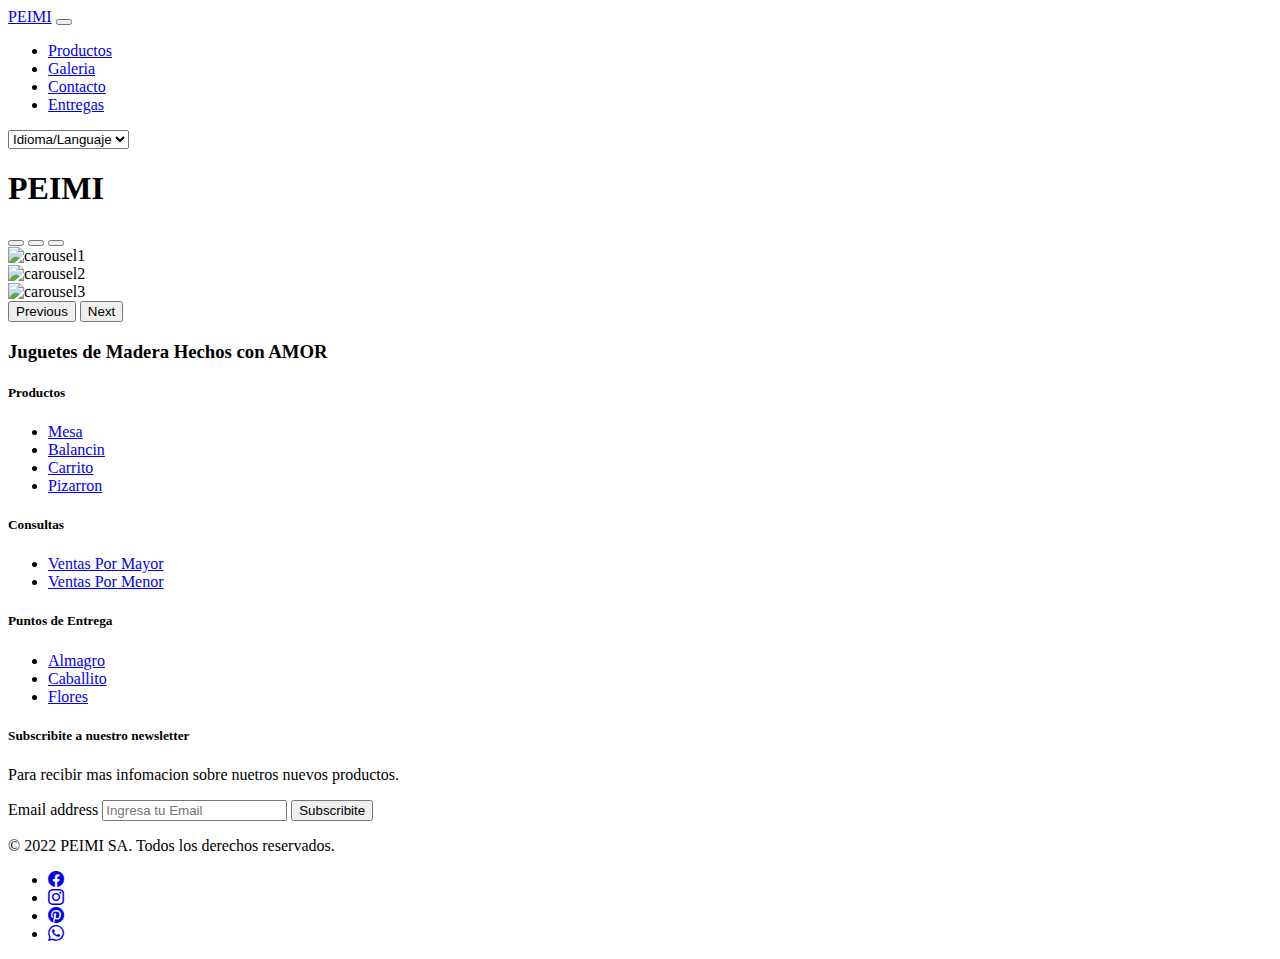
==== index.html @ 465a7e87 "Add Index" ====
<!doctype html>
<html lang="en">
  <head>
    <meta charset="utf-8">
    <meta name="viewport" content="width=device-width, initial-scale=1">
    <link href="https://cdn.jsdelivr.net/npm/bootstrap@5.2.1/dist/css/bootstrap.min.css" rel="stylesheet" integrity="sha384-iYQeCzEYFbKjA/T2uDLTpkwGzCiq6soy8tYaI1GyVh/UjpbCx/TYkiZhlZB6+fzT" crossorigin="anonymous">
    <link rel="shortcut icon" href="/imagenes/confetti.png">
    <link rel="preconnect" href="https://fonts.googleapis.com">
    <link rel="preconnect" href="https://fonts.gstatic.com" crossorigin>
    <link href="https://fonts.googleapis.com/css2?family=Roboto:ital,wght@0,100;0,300;0,400;0,500;0,700;1,100;1,300;1,400;1,500&display=swap" rel="stylesheet">
    <link rel="stylesheet" href="https://cdn.jsdelivr.net/npm/bootstrap-icons@1.9.1/font/bootstrap-icons.css">
    <link rel="stylesheet" href="./css/style.css">
  </head>
  <body>
    <header>
        <!--Navbar-->
        <nav class="navbar navbar-expand-lg">
          <!--Logo-->
          <div class="container">
            <a class="navbar-brand" href="#">PEIMI</a>
            <!--Menu Collapse Responsive-->
            <button class="navbar-toggler" type="button" data-bs-toggle="collapse" data-bs-target="#navbarSupportedContent" aria-controls="navbarSupportedContent" aria-expanded="true" aria-label="Toggle navigation">
            <span class="navbar-toggler-icon"></span>
            </button>
            <!--Menu-->
            <div class="collapse navbar-collapse" id="navbarSupportedContent">
              <ul class="navbar-nav me-auto mb-2 mb-lg-0">
                <li class="nav-item">
                  <a class="nav-link" aria-current="page" href="#">Productos</a>
                </li>
                <li class="nav-item">
                  <a class="nav-link" href="galeria.html">Galeria</a>
                </li>
                <li class="nav-item">
                  <a class="nav-link" href="#">Contacto</a>
                </li>
                <li class="nav-item">
                  <a class="nav-link" href="#">Entregas</a>
                </li>                  
              </ul>
              <!--Seleccion de Idioma-->
              <form class="d-flex" role="search">
                <select class="form-select">
                  <option selected>Idioma/Languaje</option>
                  <option value="1">Ingles</option>
                  <option value="2">Portugues</option>
                  <option value="3">Italiano</option>
                </select>
              </form>
            </div>
          </div>
        </nav>
    </header>
    <main>
      <h1>PEIMI</h1>
      <!--Carousel-->
      <div id="carouselExampleIndicators" class="carousel slide d-none d-sm-block" data-bs-ride="true">
          <!--Indicador Carousel-->
          <div class="carousel-indicators">
            <button type="button" data-bs-target="#carouselExampleIndicators" data-bs-slide-to="0" class="active" aria-current="true" aria-label="Slide 1"></button>
            <button type="button" data-bs-target="#carouselExampleIndicators" data-bs-slide-to="1" aria-label="Slide 2"></button>
            <button type="button" data-bs-target="#carouselExampleIndicators" data-bs-slide-to="2" aria-label="Slide 3"></button>
          </div>
          <!-- Fin Indicador Carousel-->
        
          <!--Imagenes Carousel-->
          <div class="carousel-inner">
            <div class="carousel-item active">
              <img src="https://picsum.photos/1600/400" class="img-fluid d-block w-100" alt="carousel1">
            </div>
            <div class="carousel-item">
              <img src="https://picsum.photos/1600/400" class="img-fluidd-block w-100"  alt="carousel2">
            </div>
            <div class="carousel-item">
              <img src="https://picsum.photos/1600/400" class="img-fluid d-block w-100" alt="carousel3">
            </div>
          </div>
          <!-- Fin Imagenes Carousel-->

          <!-- Boton Carousel-->
          <button class="carousel-control-prev" type="button" data-bs-target="#carouselExampleIndicators" data-bs-slide="prev">
          <span class="carousel-control-prev-icon" aria-hidden="true"></span>
          <span class="visually-hidden">Previous</span>
          </button>
          <button class="carousel-control-next" type="button" data-bs-target="#carouselExampleIndicators" data-bs-slide="next">
          <span class="carousel-control-next-icon" aria-hidden="true"></span>
            <span class="visually-hidden">Next</span>
          </button>
          <!-- Fin Boton Carousel-->   
      </div>
      <div>
        <h3>Juguetes de Madera Hechos con AMOR</h3>
      </div>
    </main>
    <footer class="container-fluid py-5">
      <div class="row">
        <!--Footer 1 Columna 1-->
        <div class="col-12 col-md-2 mb-3">
          <h5>Productos</h5>
          <ul class="nav flex-column">
            <li class="nav-item mb-2"><a href="#" class="nav-link p-0 text-muted">Mesa</a></li>
            <li class="nav-item mb-2"><a href="#" class="nav-link p-0 text-muted">Balancin</a></li>
            <li class="nav-item mb-2"><a href="#" class="nav-link p-0 text-muted">Carrito</a></li>
            <li class="nav-item mb-2"><a href="#" class="nav-link p-0 text-muted">Pizarron</a></li>
          </ul>
        </div>
        <!--Footer 1 Columna 2-->
        <div class="col-12 col-md-2 mb-3">
          <h5>Consultas</h5>
          <ul class="nav flex-column">
            <li class="nav-item mb-2"><a href="#" class="nav-link p-0 text-muted">Ventas Por Mayor</a></li>
            <li class="nav-item mb-2"><a href="#" class="nav-link p-0 text-muted">Ventas Por Menor</a></li>
          </ul>
        </div>
        <!--Footer 1 Columna 3-->
        <div class="col-12 col-md-2 mb-3">
          <h5>Puntos de Entrega</h5>
          <ul class="nav flex-column">
            <li class="nav-item mb-2"><a href="#" class="nav-link p-0 text-muted">Almagro</a></li>
            <li class="nav-item mb-2"><a href="#" class="nav-link p-0 text-muted">Caballito</a></li>
            <li class="nav-item mb-2"><a href="#" class="nav-link p-0 text-muted">Flores</a></li>
          </ul>
        </div>
        <!--Footer 2-->
        <div class="col-md-5 offset-md-1 mb-3">
          <form>
            <h5>Subscribite a nuestro newsletter</h5>
            <p>Para recibir mas infomacion sobre nuetros nuevos productos.</p>
            <div class="d-flex flex-column flex-sm-row w-100 gap-2">
              <label for="newsletter1" class="visually-hidden">Email address</label>
                <input id="newsletter1" type="text" class="form-control" placeholder="Ingresa tu Email">
                <button class="btn btn-primary" type="button">Subscribite</button>
            </div>
          </form>
        </div>
        <!--Footer 2-->
        <div class="d-flex flex-column flex-sm-row justify-content-between py-4 my-4 border-top">
          <p>© 2022 PEIMI SA. Todos los derechos reservados.</p>
          <ul class="list-unstyled d-flex">
            <li class="ms-3">
              <a class="link-dark" href="https://es-la.facebook.com/">
                <i class="bi bi-facebook"></i>
              </a></li>
            <li class="ms-3">
              <a class="link-dark" href="https://www.instagram.com/">
                <i class="bi bi-instagram"></i>
              </a>
            </li>
            <li class="ms-3">
              <a class="link-dark" href="https://ar.pinterest.com/">
                <i class="bi bi-pinterest"></i>
              </a>
            </li>
            <li class="ms-3">
              <a class="link-dark" href="https://web.whatsapp.com/">
                <i class="bi bi-whatsapp"></i>
              </a>
            </li>
          </ul>
        </div>
      </div>
    </footer>
    <!--Agregado Bootstrap-->
    <script src="https://cdn.jsdelivr.net/npm/bootstrap@5.2.1/dist/js/bootstrap.bundle.min.js" integrity="sha384-u1OknCvxWvY5kfmNBILK2hRnQC3Pr17a+RTT6rIHI7NnikvbZlHgTPOOmMi466C8" crossorigin="anonymous"></script>
  </body>
</html>
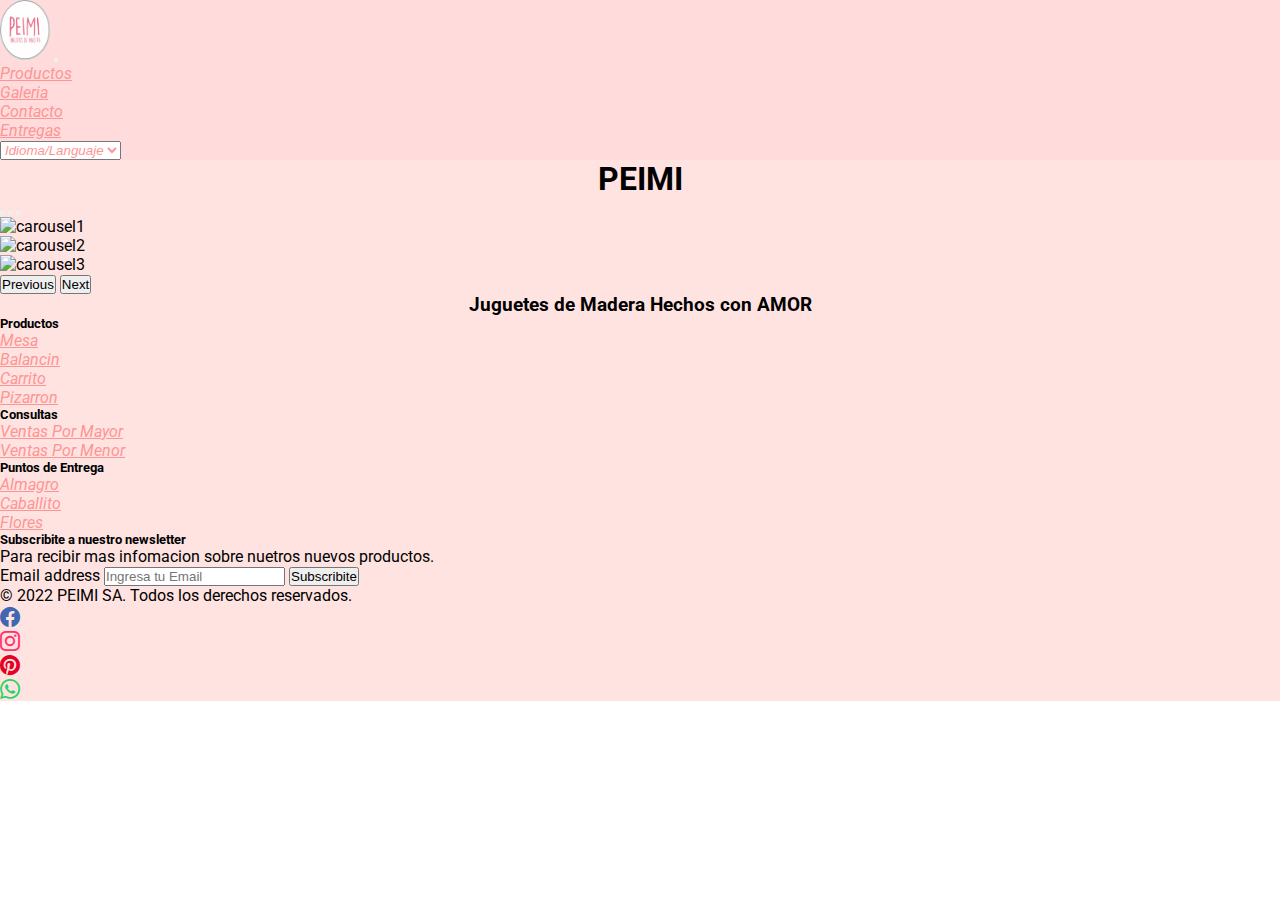
==== commit 07d9f99d: "Add imagenes a galeria" ====
--- a/index.html
+++ b/index.html
@@ -4,7 +4,7 @@
     <meta charset="utf-8">
     <meta name="viewport" content="width=device-width, initial-scale=1">
     <link href="https://cdn.jsdelivr.net/npm/bootstrap@5.2.1/dist/css/bootstrap.min.css" rel="stylesheet" integrity="sha384-iYQeCzEYFbKjA/T2uDLTpkwGzCiq6soy8tYaI1GyVh/UjpbCx/TYkiZhlZB6+fzT" crossorigin="anonymous">
-    <link rel="shortcut icon" href="/imagenes/confetti.png">
+    <link rel="shortcut icon" href="./imagenes/Boceto Peimi stickers.png">
     <link rel="preconnect" href="https://fonts.googleapis.com">
     <link rel="preconnect" href="https://fonts.gstatic.com" crossorigin>
     <link href="https://fonts.googleapis.com/css2?family=Roboto:ital,wght@0,100;0,300;0,400;0,500;0,700;1,100;1,300;1,400;1,500&display=swap" rel="stylesheet">
@@ -17,7 +17,7 @@
         <nav class="navbar navbar-expand-lg">
           <!--Logo-->
           <div class="container">
-            <a class="navbar-brand" href="#">PEIMI</a>
+            <img src="./imagenes/Boceto Peimi stickers.png" alt="logo" class="navbar-brand">
             <!--Menu Collapse Responsive-->
             <button class="navbar-toggler" type="button" data-bs-toggle="collapse" data-bs-target="#navbarSupportedContent" aria-controls="navbarSupportedContent" aria-expanded="true" aria-label="Toggle navigation">
             <span class="navbar-toggler-icon"></span>
--- a/css/style.css
+++ b/css/style.css
@@ -0,0 +1,52 @@
+* {
+    margin: 0;
+    padding: 0;
+}
+html {
+    font-family: 'Roboto', sans-serif;
+}
+/* Formato Nav*/
+.navbar {
+   background-color:rgba(255, 209, 209, 0.774);
+}
+.navbar-brand {
+    width: 50px;
+    height: 60px;
+}
+.nav-item a, select {
+   color: rgb(255, 148, 148);
+   font-style: italic;
+}
+
+/* Formato Main*/
+main {
+    background-color: rgb(255, 227, 225);
+}
+main h1, h3 {
+    text-align: center; 
+}
+h3 { 
+    margin: 0;
+}
+/* Formato Main*/
+footer {
+    background-color: rgb(255, 227, 225);
+}
+
+/* Redes Sociales */
+.bi-facebook {
+    color: rgb(63, 103, 178);
+    font-size: 20px;
+}
+.bi-pinterest {
+    color: rgb(230 0 35);
+    font-size: 20px;
+}
+.bi-whatsapp {
+    color: rgb(37 211 102);
+    font-size: 20px;
+}
+.bi-instagram {
+    color: rgb(255 48 108);
+    font-size: 20px;
+}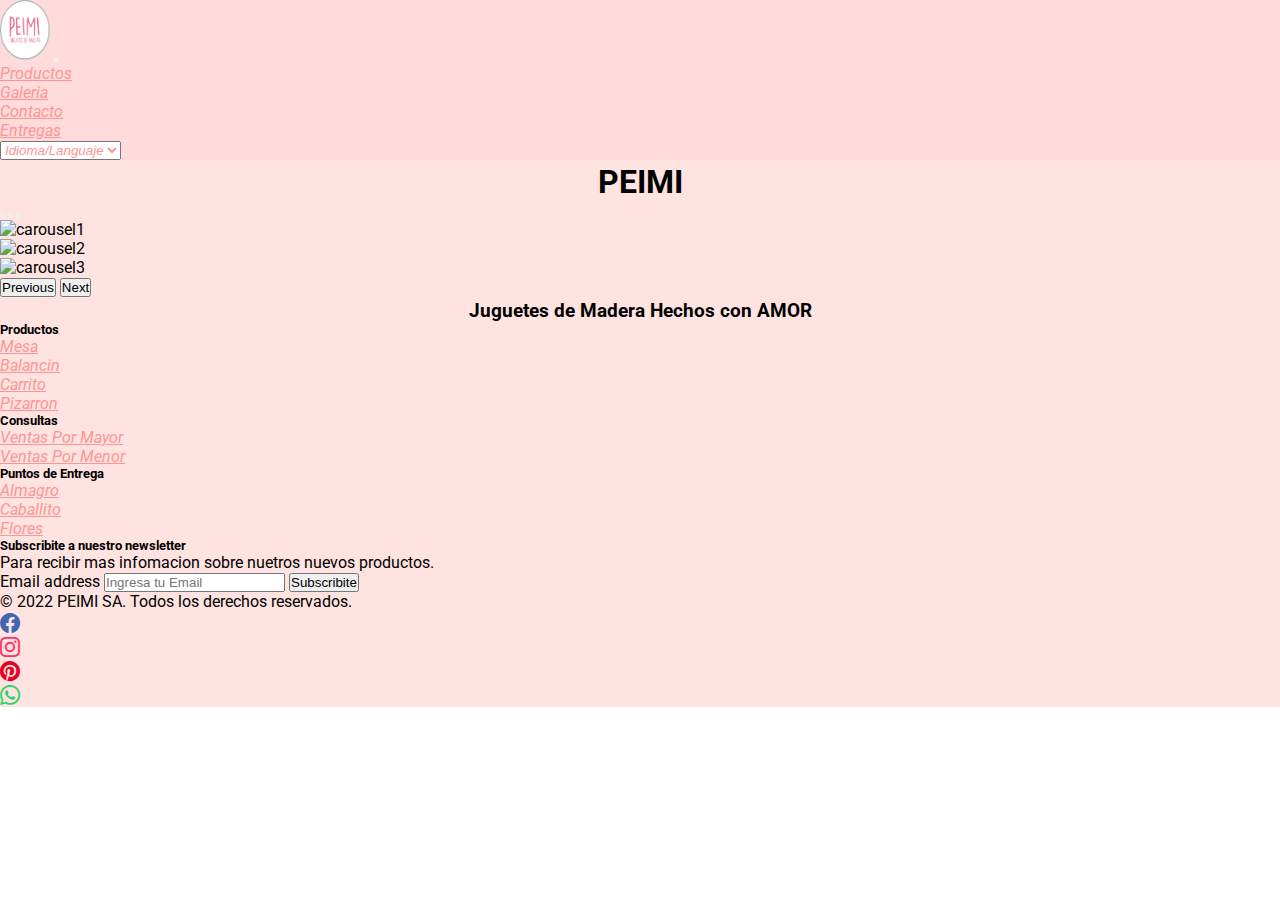
==== commit abeac0a0: "Css final" ====
--- a/index.html
+++ b/index.html
@@ -9,6 +9,7 @@
     <link rel="preconnect" href="https://fonts.gstatic.com" crossorigin>
     <link href="https://fonts.googleapis.com/css2?family=Roboto:ital,wght@0,100;0,300;0,400;0,500;0,700;1,100;1,300;1,400;1,500&display=swap" rel="stylesheet">
     <link rel="stylesheet" href="https://cdn.jsdelivr.net/npm/bootstrap-icons@1.9.1/font/bootstrap-icons.css">
+    <link rel="stylesheet" href="https://cdnjs.cloudflare.com/ajax/libs/animate.css/4.1.1/animate.min.css"/>
     <link rel="stylesheet" href="./css/style.css">
   </head>
   <body>
--- a/css/style.css
+++ b/css/style.css
@@ -19,18 +19,28 @@
 }
 
 /* Formato Main*/
-main {
+main, footer {
     background-color: rgb(255, 227, 225);
 }
 main h1, h3 {
     text-align: center; 
+    padding-top: 3px;
 }
 h3 { 
     margin: 0;
 }
-/* Formato Main*/
-footer {
-    background-color: rgb(255, 227, 225);
+/* Galeria*/
+.card {
+    filter: grayscale(100%);
+}
+.card:hover {
+    filter: none;
+}
+
+
+/* Footer */
+footer ul li:hover {
+   background-color: rgb(231, 189, 185);
 }
 
 /* Redes Sociales */
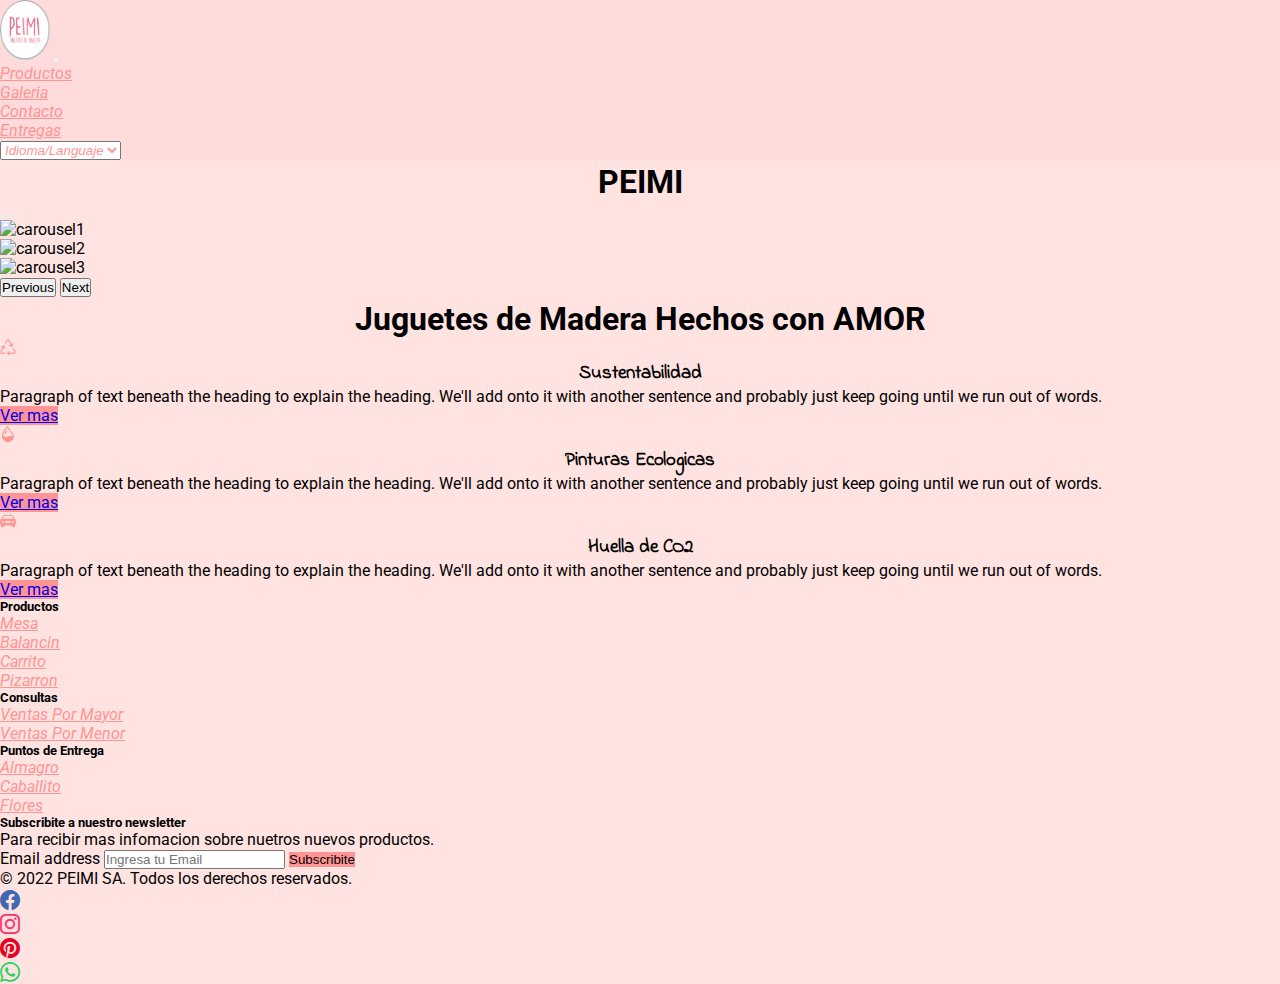
==== commit ee33601b: "Ultimos ajustes formato y agragdo de cards index" ====
--- a/index.html
+++ b/index.html
@@ -7,7 +7,7 @@
     <link rel="shortcut icon" href="./imagenes/Boceto Peimi stickers.png">
     <link rel="preconnect" href="https://fonts.googleapis.com">
     <link rel="preconnect" href="https://fonts.gstatic.com" crossorigin>
-    <link href="https://fonts.googleapis.com/css2?family=Roboto:ital,wght@0,100;0,300;0,400;0,500;0,700;1,100;1,300;1,400;1,500&display=swap" rel="stylesheet">
+    <link href="https://fonts.googleapis.com/css2?family=Indie+Flower&family=Roboto:ital,wght@0,100;0,300;0,400;0,500;0,700;1,100;1,300;1,400;1,500&display=swap" rel="stylesheet">
     <link rel="stylesheet" href="https://cdn.jsdelivr.net/npm/bootstrap-icons@1.9.1/font/bootstrap-icons.css">
     <link rel="stylesheet" href="https://cdnjs.cloudflare.com/ajax/libs/animate.css/4.1.1/animate.min.css"/>
     <link rel="stylesheet" href="./css/style.css">
@@ -90,7 +90,49 @@
           <!-- Fin Boton Carousel-->   
       </div>
       <div>
-        <h3>Juguetes de Madera Hechos con AMOR</h3>
+        <h1>Juguetes de Madera Hechos con AMOR</h1>
+        <!--Cards-->
+        <div class="container px-4 py-5" id="hanging-icons">
+          <div class="row g-4 py-5 row-cols-1 row-cols-lg-3">
+            <div class="col d-flex align-items-start">
+              <div class="icon-square text-bg-light d-inline-flex align-items-center justify-content-center fs-4 flex-shrink-0 me-3">
+                <i class="bi bi-recycle"></i>
+              </div>
+              <div>
+                <h3 class="fs-2">Sustentabilidad</h3>
+                <p>Paragraph of text beneath the heading to explain the heading. We'll add onto it with another sentence and probably just keep going until we run out of words.</p>
+                <a href="#" class="btn btn-primary">
+                  Ver mas
+                </a>
+              </div>
+            </div>
+            <div class="col d-flex align-items-start">
+              <div class="icon-square text-bg-light d-inline-flex align-items-center justify-content-center fs-4 flex-shrink-0 me-3">
+                <i class="bi bi-droplet-half"></i>
+              </div>
+              <div>
+                <h3 class="fs-2">Pinturas Ecologicas</h3>
+                <p>Paragraph of text beneath the heading to explain the heading. We'll add onto it with another sentence and probably just keep going until we run out of words.</p>
+                <a href="#" class="btn btn-primary">
+                  Ver mas
+                </a>
+              </div>
+            </div>
+            <div class="col d-flex align-items-start">
+              <div class="icon-square text-bg-light d-inline-flex align-items-center justify-content-center fs-4 flex-shrink-0 me-3">
+                <i class="bi bi-car-front-fill"></i>
+              </div>
+              <div>
+                <h3 class="fs-2">Huella de CO2</h3>
+                <p>Paragraph of text beneath the heading to explain the heading. We'll add onto it with another sentence and probably just keep going until we run out of words.</p>
+                <a href="#" class="btn btn-primary">
+                  Ver mas
+                </a>
+              </div>
+            </div>
+          </div>
+        </div>
+        <!-- Fin Cards-->
       </div>
     </main>
     <footer class="container-fluid py-5">
@@ -135,7 +177,7 @@
           </form>
         </div>
         <!--Footer 2-->
-        <div class="d-flex flex-column flex-sm-row justify-content-between py-4 my-4 border-top">
+        <div class="d-flex flex-column flex-sm-row justify-content-between py-4 my-4 border-top ">
           <p>© 2022 PEIMI SA. Todos los derechos reservados.</p>
           <ul class="list-unstyled d-flex">
             <li class="ms-3">
--- a/css/style.css
+++ b/css/style.css
@@ -27,8 +27,27 @@
     padding-top: 3px;
 }
 h3 { 
+    font-family: 'Indie Flower', cursive;
     margin: 0;
 }
+p {
+    text-align: justify;
+}
+
+/* Cards*/
+.bi-recycle, .bi-droplet-half, .bi-car-front-fill {
+    background-color: rgb(255, 227, 225);
+    color: rgb(255, 148, 148);
+}
+.btn {
+    background-color: rgb(255, 148, 148);
+    border: rgb(255, 148, 148);
+}
+.btn:hover {
+    background-color: rgba(255, 0, 0, 0.514) !important;
+}
+
+
 /* Galeria*/
 .card {
     filter: grayscale(100%);
@@ -36,7 +55,6 @@
 .card:hover {
     filter: none;
 }
-
 
 /* Footer */
 footer ul li:hover {
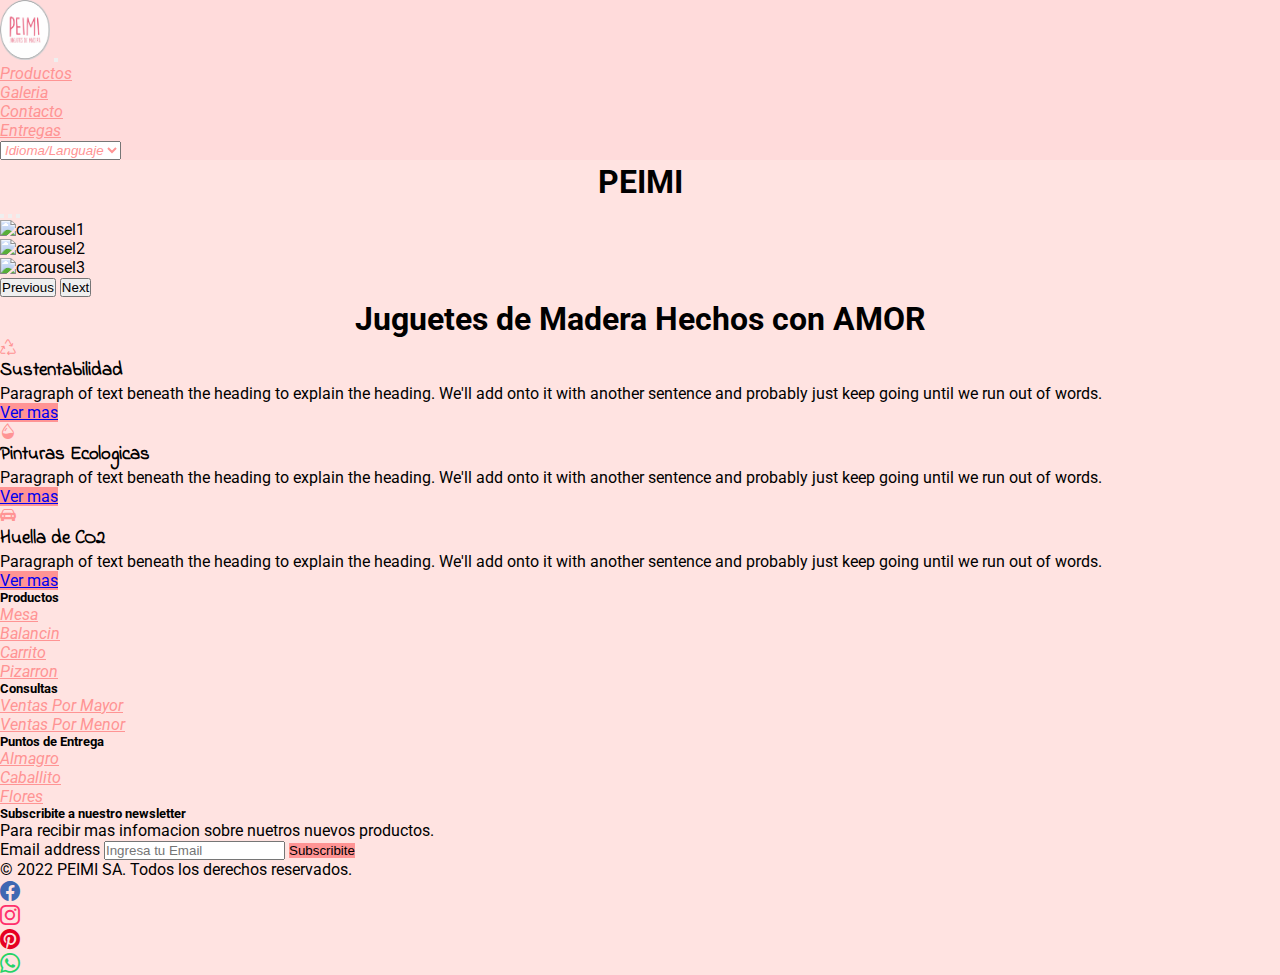
==== commit 2d4e760f: "Prueba cambios menores" ====
--- a/index.html
+++ b/index.html
@@ -101,7 +101,7 @@
               <div>
                 <h3 class="fs-2">Sustentabilidad</h3>
                 <p>Paragraph of text beneath the heading to explain the heading. We'll add onto it with another sentence and probably just keep going until we run out of words.</p>
-                <a href="#" class="btn btn-primary">
+                <a href="#" class="btn btn-primary btn-sm">
                   Ver mas
                 </a>
               </div>
@@ -113,7 +113,7 @@
               <div>
                 <h3 class="fs-2">Pinturas Ecologicas</h3>
                 <p>Paragraph of text beneath the heading to explain the heading. We'll add onto it with another sentence and probably just keep going until we run out of words.</p>
-                <a href="#" class="btn btn-primary">
+                <a href="#" class="btn btn-primary btn-sm">
                   Ver mas
                 </a>
               </div>
@@ -125,7 +125,7 @@
               <div>
                 <h3 class="fs-2">Huella de CO2</h3>
                 <p>Paragraph of text beneath the heading to explain the heading. We'll add onto it with another sentence and probably just keep going until we run out of words.</p>
-                <a href="#" class="btn btn-primary">
+                <a href="#" class="btn btn-primary btn-sm">
                   Ver mas
                 </a>
               </div>
--- a/css/style.css
+++ b/css/style.css
@@ -22,7 +22,7 @@
 main, footer {
     background-color: rgb(255, 227, 225);
 }
-main h1, h3 {
+main h1 {
     text-align: center; 
     padding-top: 3px;
 }
